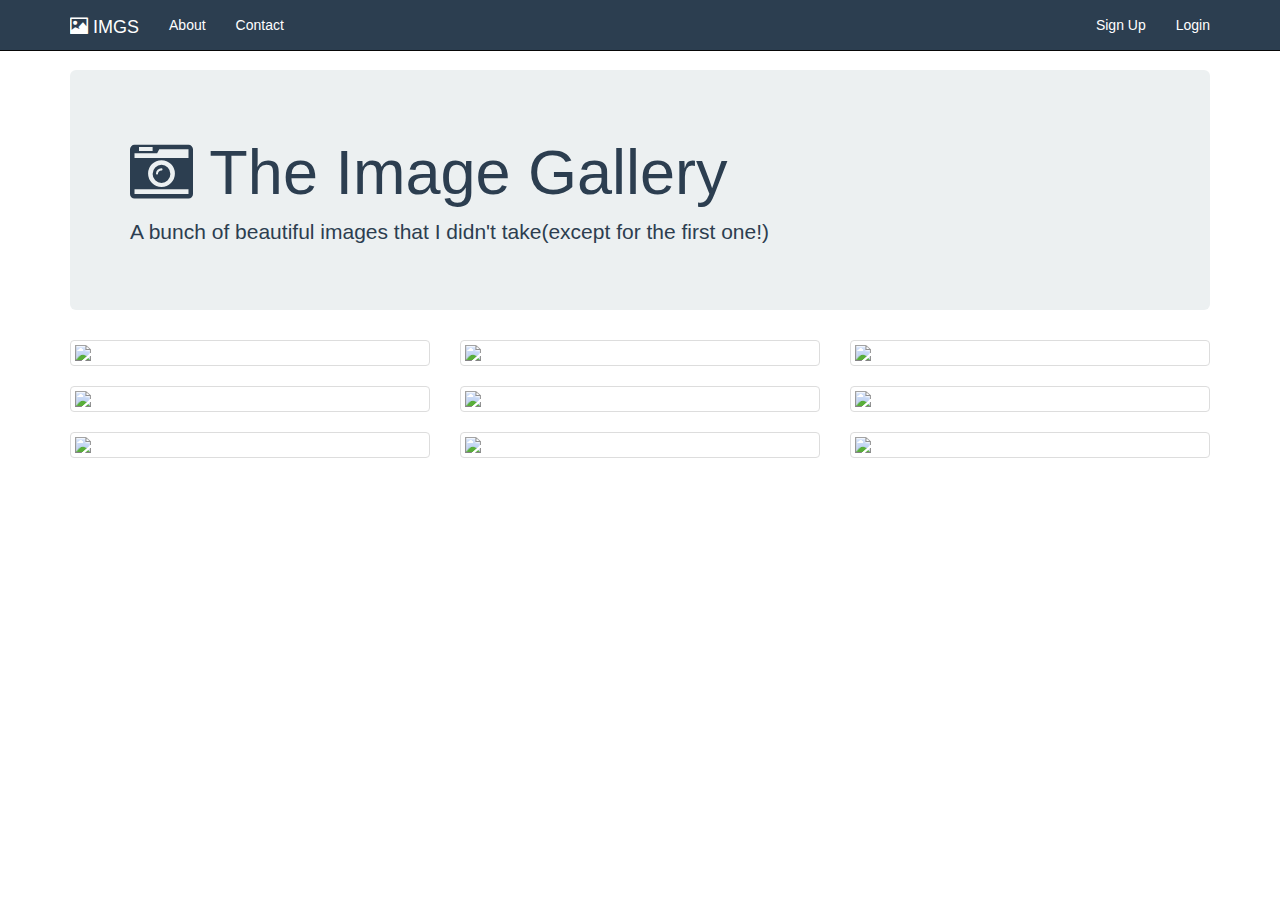
==== Bootstrap Image Gallery/index.html @ e86e83a3 "Initial Commit of files" ====
<!DOCTYPE html>
<html>
<head>
	<title>Bootstrap Navbars</title>
	<link rel="stylesheet" type="text/css" href="https://maxcdn.bootstrapcdn.com/bootstrap/3.3.5/css/bootstrap.min.css">
	<link rel="stylesheet" type="text/css" href="https://maxcdn.bootstrapcdn.com/font-awesome/4.4.0/css/font-awesome.min.css">
	<style type="text/css">
		body {
			padding-top: 70px;
		}

		.jumbotron {
			color: #2c3e50;
			background: #ecf0f1;

		}

		.navbar-inverse {
			background: #2c3e50;
			color: white;
		}

		.navbar-inverse .navbar-brand,
		.navbar-inverse a {
			color: white;
		}

		.navbar-inverse .navbar-nav>li>a {
			color: white;
		}
	</style>

</head>

<body>
	<nav class="navbar navbar-inverse navbar-fixed-top">
		<div class="container">
			<div class="navbar-header">
				<button type="button" class="navbar-toggle collapsed" data-toggle="collapse" data-target="#bs-nav-demo" aria-expanded="false">
					<span class="sr-only">Toggle navigation</span>
					<span class="icon-bar"></span>
					<span class="icon-bar"></span>
					<span class="icon-bar"></span>
				</button>
				<a href="#" class="navbar-brand"><span class="glyphicon glyphicon-picture"></span> IMGS</a>
			</div>
			<div class="collapse navbar-collapse" id="bs-nav-demo">
				<ul class="nav navbar-nav">
					<li><a href="#">About</a></li>
					<li><a href="#">Contact</a></li>
				</ul>
				<ul class="nav navbar-nav navbar-right">
					<li><a href="#">Sign Up</a></li>
					<li><a href="#">Login</a></li>
				</ul>
			</div>
		</div>
	</nav>

	<div class="container">

		<div class="jumbotron">
			<h1><i class="fa fa-camera-retro"></i></span> The Image Gallery </h1>
			<p>A bunch of beautiful images that I didn't take(except for the first one!)</p>
		</div>

		<div class="row">
			<div class="col-lg-4 col-sm-6">
				<div class="thumbnail">
					<img src="https://images.unsplash.com/photo-1502622796232-e88458466c33?ixlib=rb-1.2.1&ixid=eyJhcHBfaWQiOjEyMDd9&auto=format&fit=crop&w=400&q=60">
				</div>
			</div>
			<div class="col-lg-4 col-sm-6">
				<div class="thumbnail">
					<img src="https://images.unsplash.com/photo-1435771112039-1e5b2bcad966?dpr=2&fit=crop&fm=jpg&h=825&q=50&w=1450">
				</div>
			</div>
			<div class="col-lg-4 col-sm-6">
				<div class="thumbnail">
					<img src="https://images.unsplash.com/photo-1442406964439-e46ab8eff7c4?dpr=2&fit=crop&fm=jpg&h=825&q=50&w=1450">
				</div>
			</div>
			<div class="col-lg-4 col-sm-6">
				<div class="thumbnail">
					<img src="https://images.unsplash.com/photo-1439524970634-649c37a69e5c?ixlib=rb-0.3.5&q=80&fm=jpg&crop=entropy&w=1450&h=825&fit=crop&s=bfda9916c885869b43b70738693428d9">
				</div>
			</div>
			<div class="col-lg-4 col-sm-6">
				<div class="thumbnail">
					<img src="https://images.unsplash.com/photo-1444090542259-0af8fa96557e?dpr=2&fit=crop&fm=jpg&h=825&q=50&w=1450">
				</div>
			</div>
			<div class="col-lg-4 col-sm-6">
				<div class="thumbnail">
					<img src="https://images.unsplash.com/photo-1434543177303-ef2cc7707e0d?dpr=2&fit=crop&fm=jpg&h=825&q=50&w=1450">
				</div>
			</div>
			<div class="col-lg-4 col-sm-6">
				<div class="thumbnail">
					<img src="https://images.unsplash.com/photo-1436262513933-a0b06755c784?dpr=2&fit=crop&fm=jpg&h=825&q=50&w=1450">
				</div>
			</div>
			<div class="col-lg-4 col-sm-6">
				<div class="thumbnail">
					<img src="https://images.unsplash.com/photo-1439396087961-98bc12c21176?dpr=2&fit=crop&fm=jpg&h=825&q=50&w=1450">
				</div>
			</div>
			<div class="col-lg-4 col-sm-6">
				<div class="thumbnail">
					<img src="https://images.unsplash.com/photo-1439694458393-78ecf14da7f9?dpr=2&fit=crop&fm=jpg&h=825&q=50&w=1450">
				</div>
			</div>
		</div>

		<script src="https://code.jquery.com/jquery-2.1.4.js"></script>
		<script src="https://maxcdn.bootstrapcdn.com/bootstrap/3.3.5/js/bootstrap.min.js"></script>
</body>
</html>
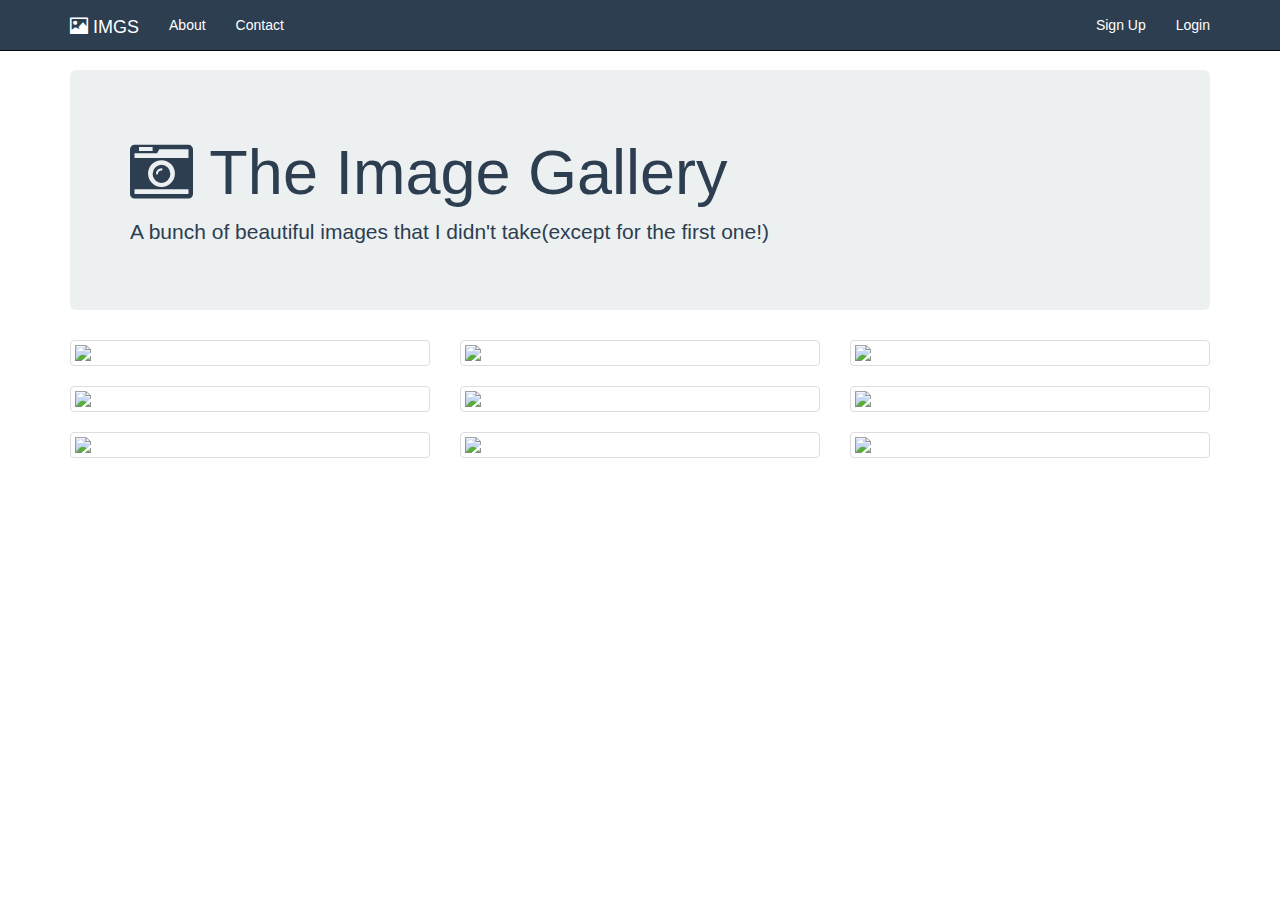
==== commit f6c5e7eb: "<span> add" ====
--- a/Bootstrap Image Gallery/index.html
+++ b/Bootstrap Image Gallery/index.html
@@ -60,7 +60,7 @@
 	<div class="container">
 
 		<div class="jumbotron">
-			<h1><i class="fa fa-camera-retro"></i></span> The Image Gallery </h1>
+			<h1><span><i class="fa fa-camera-retro"></i></span> The Image Gallery </h1>
 			<p>A bunch of beautiful images that I didn't take(except for the first one!)</p>
 		</div>
 
